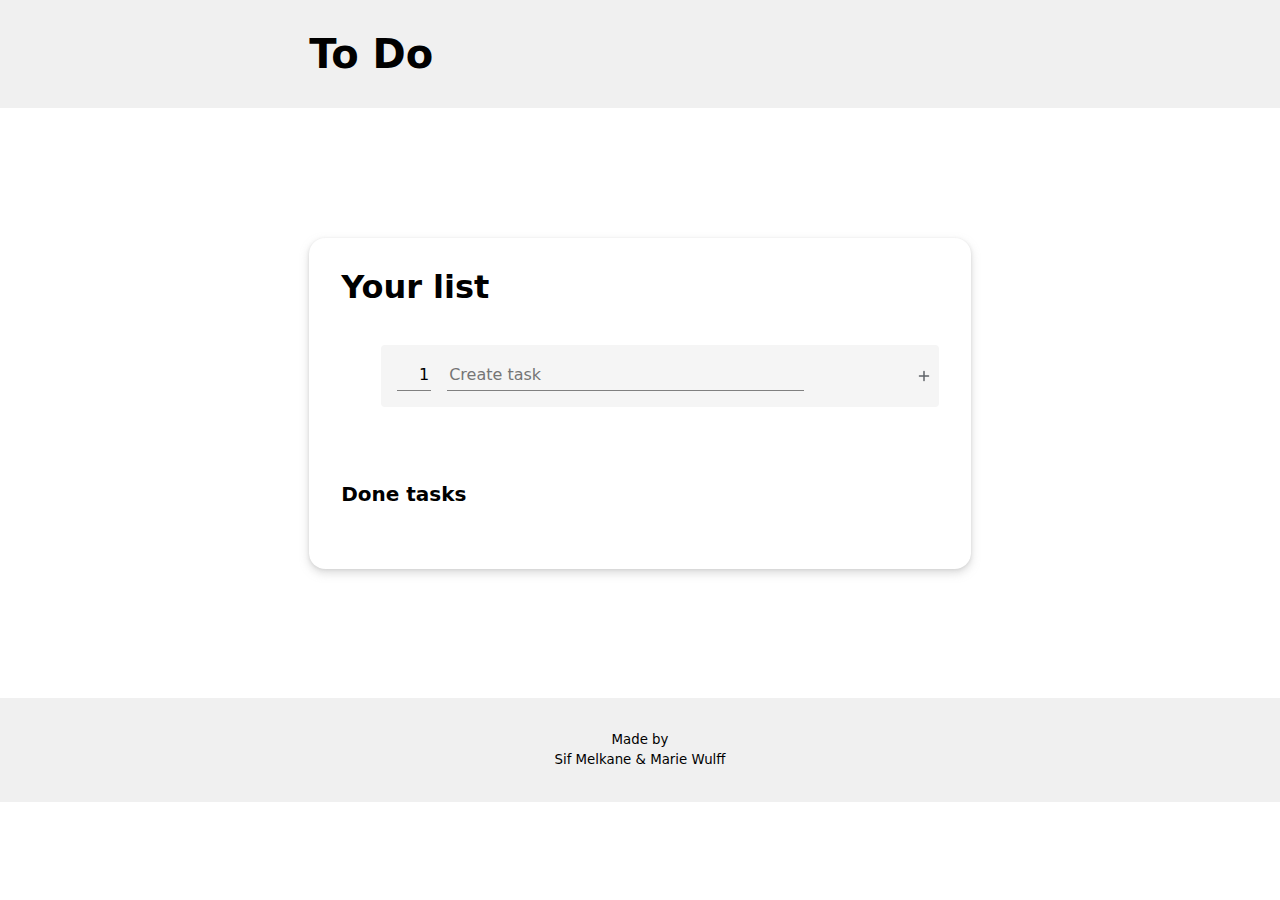
==== index.html @ 68ee9bcb "renaming index" ====
<!DOCTYPE html>
<html lang="en">

<head>
    <meta charset="UTF-8" />
    <meta name="viewport" content="width=device-width, initial-scale=1.0" />
    <title>To Do</title>
    <link rel="stylesheet" href="reset.css" />
    <link rel="stylesheet" href="style.css" />
    <script type="module" src="todo.js"></script>
</head>

<body>
    <header>
        <h1>To Do</h1>
    </header>
    <main>
        <section class="flow-space">
            <h2>Your list</h2>
            <ul id="list_active"></ul>
            <div class="create">
                <input type="number" name="amount" id="amount" value="1" />
                <input type="text" name="tasklist" id="tasklist" placeholder="Create task" />
                <button><img src="icons/add.svg" alt="" class="add"></button>
            </div>

            <h3>Done tasks</h3>
            <ul id="list_done"></ul>
        </section>
    </main>
    <footer><small>Made by <br>
            Sif Melkane & Marie Wulff</small>
    </footer>
</body>

</html>
---- style.css ----
/* body {
  display: grid;
  grid-template-rows: auto 1fr auto;
  height: 100vh;

  > * {
    padding: 2rem;
  }
} */

body {
  --gap: 1rem;
  --max: minmax(var(--gap), 1fr);
  --content: minmax(0, 65ch);

  display: grid;
  grid-template-columns:
    [max-start] var(--max)
    [content-start] var(--content) [content-end]
    var(--max) [max-end];
  align-items: start;

  > * {
    grid-column: max;
    display: grid;
    grid: auto / subgrid;
    padding: 2rem;

    > :not(&) {
      grid-column: content;
    }
  }
}

header {
  background: rgb(240, 240, 240);
}

footer {
  background: rgb(240, 240, 240);
  text-align: center;
}

/* ****************************** */

h1 {
  font-size: 2.5rem;
  font-weight: 600;
}

h2 {
  font-size: 2rem;
  font-weight: 600;
}

h3 {
  font-size: 1.25rem;
  font-weight: 600;
}

button {
  min-width: 30px;
  border-radius: 40rem;

  aspect-ratio: 1 / 1;

  &:hover {
    background-color: rgb(236, 236, 236);
  }
}

/* ****************************** */

section {
  border-radius: 1rem;
  /* background-color: rgb(253, 253, 229); */
  box-shadow: 0px 1px 3px rgba(210, 210, 210, 0.8), 0px 4px 10px rgba(210, 210, 210, 0.8);
  padding: 2rem;

  display: grid;
  grid-template-columns: [full-start] 24px [amount] 50px auto 30px [full-end];
  column-gap: 1rem;

  h2,
  h3 {
    grid-column: full;
  }

  .create {
    position: relative;
    grid-column: 2 / -1;
    display: grid;
    grid-template-columns: subgrid;

    background-color: rgb(245, 245, 245);
    padding: 1rem;
    border-radius: 0.25rem;

    #amount {
      max-width: 8rem;
      text-align: right;
      border-bottom: thin solid grey;
    }

    input[type="text"] {
      border-bottom: thin solid grey;
      width: 80%;
    }

    /* .bla {
      display: flex;
      justify-content: space-between;
    } */
  }

  ul {
    padding: 0;
    grid-column: full;
    display: grid;
    grid-template-columns: subgrid;

    li {
      grid-column: full;
      display: grid;
      grid-template-columns: subgrid;

      #number::after {
        content: "x";
      }

      [data-type="trash"] {
        background-image: url(/icons/remove.svg);
        background-repeat: no-repeat;
        background-position: center center;
      }
    }
  }
}

/* ****************************** */

#list_done li {
  text-decoration: line-through;
  color: gray;
}

#number {
  text-align: right;
}

/* ****************************** */

.flow-space {
  --flow-space: 0.5rlh;

  > * + * {
    margin-block-start: var(--flow-space);
  }

  h2 {
    --flow-space: 3rlh;
  }
  h3 {
    --flow-space: 3rlh;
  }
  h4 {
    --flow-space: 1.5rlh;
  }
}
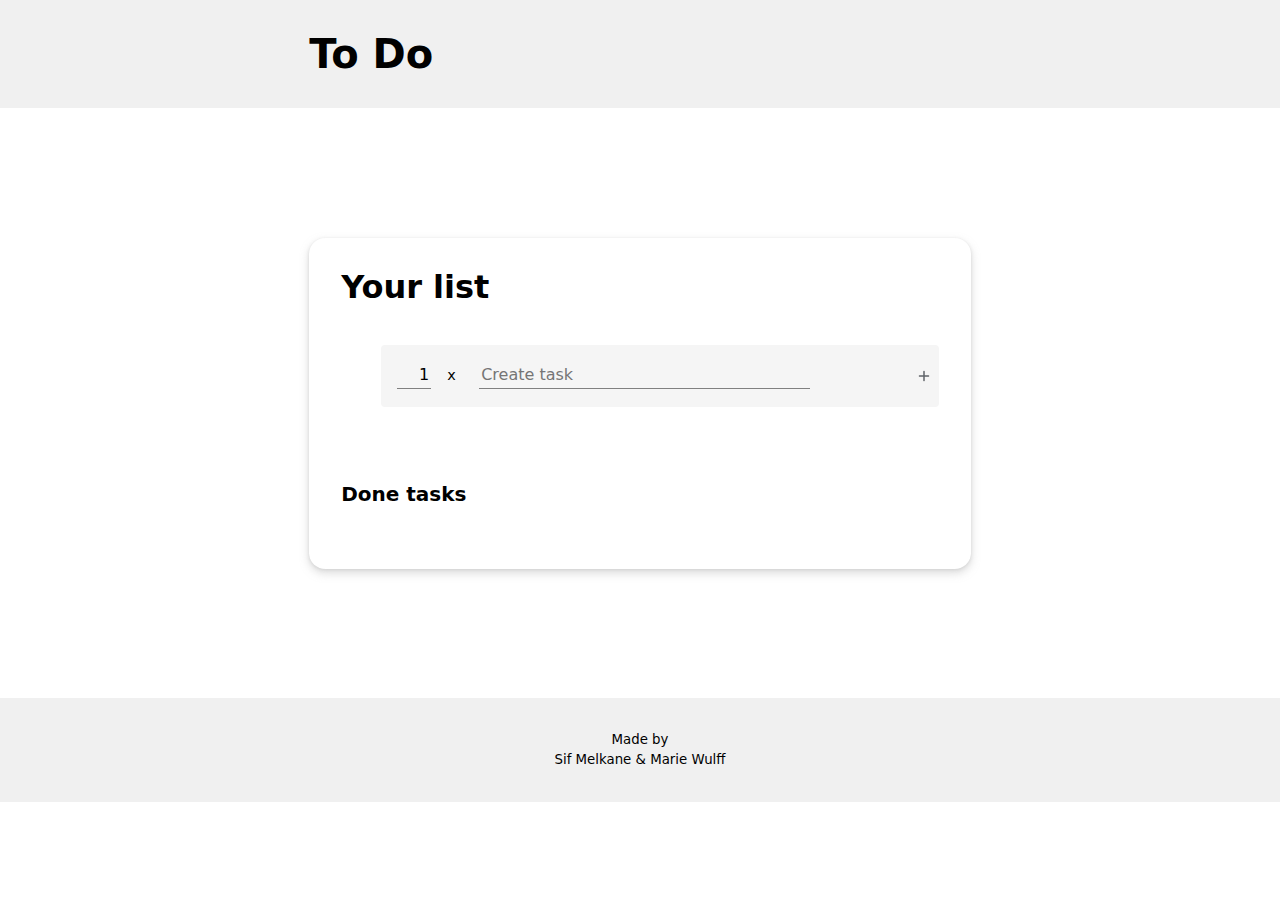
==== commit a19b570a: "styling på list active elementer + "x" tilføjet til li-element" ====
--- a/index.html
+++ b/index.html
@@ -1,36 +1,43 @@
 <!DOCTYPE html>
 <html lang="en">
-
-<head>
+  <head>
     <meta charset="UTF-8" />
     <meta name="viewport" content="width=device-width, initial-scale=1.0" />
     <title>To Do</title>
     <link rel="stylesheet" href="reset.css" />
     <link rel="stylesheet" href="style.css" />
     <script type="module" src="todo.js"></script>
-</head>
+  </head>
 
-<body>
+  <body>
     <header>
-        <h1>To Do</h1>
+      <h1>To Do</h1>
     </header>
     <main>
-        <section class="flow-space">
-            <h2>Your list</h2>
-            <ul id="list_active"></ul>
-            <div class="create">
-                <input type="number" name="amount" id="amount" value="1" />
-                <input type="text" name="tasklist" id="tasklist" placeholder="Create task" />
-                <button><img src="icons/add.svg" alt="" class="add"></button>
-            </div>
+      <section class="flow-space">
+        <h2>Your list</h2>
+        <ul id="list_active"></ul>
+        <div class="create">
+          <input type="number" name="amount" id="amount" value="1" />
+          <span>x</span>
+          <input
+            type="text"
+            name="tasklist"
+            id="tasklist"
+            placeholder="Create task"
+          />
+          <button><img src="icons/add.svg" alt="" class="add" /></button>
+        </div>
 
-            <h3>Done tasks</h3>
-            <ul id="list_done"></ul>
-        </section>
+        <h3>Done tasks</h3>
+        <ul id="list_done"></ul>
+      </section>
     </main>
-    <footer><small>Made by <br>
-            Sif Melkane & Marie Wulff</small>
+    <footer>
+      <small
+        >Made by <br />
+        Sif Melkane & Marie Wulff</small
+      >
     </footer>
-</body>
-
-</html>+  </body>
+</html>
--- a/style.css
+++ b/style.css
@@ -68,17 +68,21 @@
     background-color: rgb(236, 236, 236);
   }
 }
+span {
+  font-size: 0.9rem;
+}
 
 /* ****************************** */
 
 section {
   border-radius: 1rem;
   /* background-color: rgb(253, 253, 229); */
-  box-shadow: 0px 1px 3px rgba(210, 210, 210, 0.8), 0px 4px 10px rgba(210, 210, 210, 0.8);
+  box-shadow: 0px 1px 3px rgba(210, 210, 210, 0.8),
+    0px 4px 10px rgba(210, 210, 210, 0.8);
   padding: 2rem;
 
   display: grid;
-  grid-template-columns: [full-start] 24px [amount] 50px auto 30px [full-end];
+  grid-template-columns: [full-start] 24px [amount] 50px [xcol] 1rem auto 30px [full-end];
   column-gap: 1rem;
 
   h2,
@@ -91,6 +95,7 @@
     grid-column: 2 / -1;
     display: grid;
     grid-template-columns: subgrid;
+    align-items: center;
 
     background-color: rgb(245, 245, 245);
     padding: 1rem;
@@ -123,8 +128,9 @@
       grid-column: full;
       display: grid;
       grid-template-columns: subgrid;
+      align-items: center;
 
-      #number::after {
+      input#number::after {
         content: "x";
       }
 
@@ -138,6 +144,11 @@
 }
 
 /* ****************************** */
+
+#list_active input::placeholder {
+  color: black;
+  opacity: 1;
+}
 
 #list_done li {
   text-decoration: line-through;
